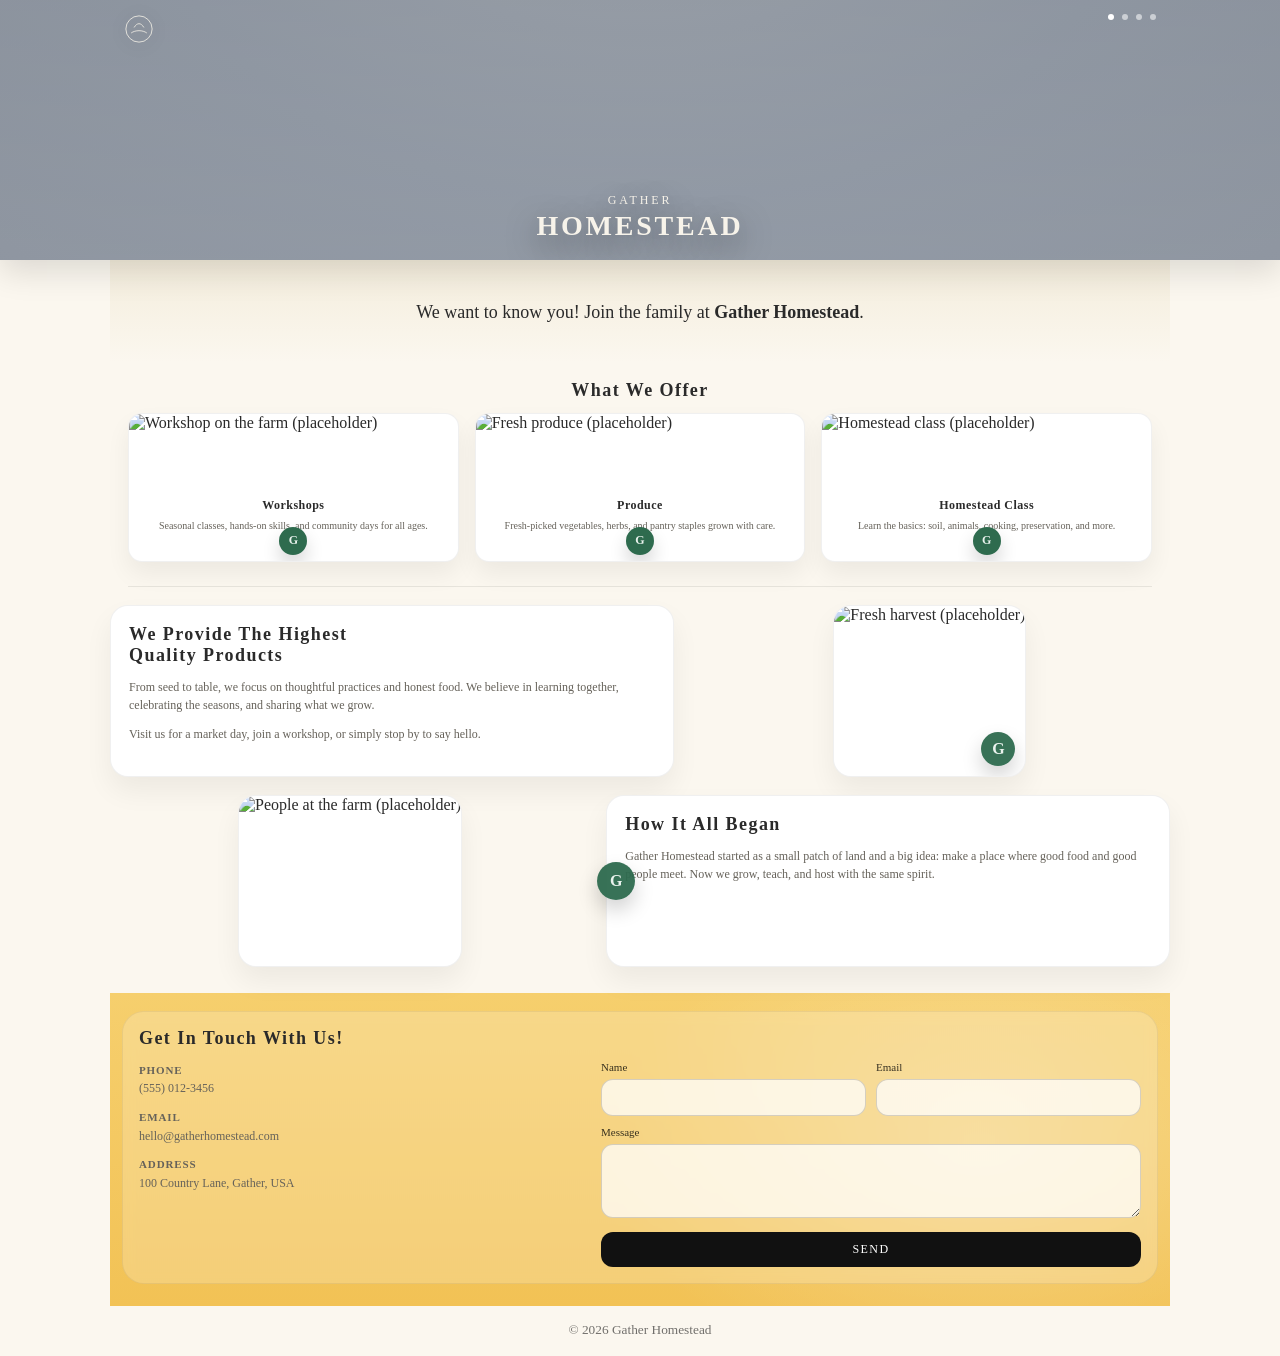
==== index.html @ 9ac457dd "Add files via upload" ====
<!doctype html>
<html lang="en">
  <head>
    <meta charset="UTF-8" />
    <meta name="viewport" content="width=device-width, initial-scale=1.0" />
    <title>Gather Homestead</title>
    <link rel="stylesheet" href="styles.css" />
  </head>
  <body>
    <a class="skip-link" href="#main">Skip to content</a>

    <header class="site">
      <section class="hero" aria-label="Gather Homestead">
        <div class="container">
          <div class="hero__top">
            <div class="brand" aria-label="Brand">
              <div class="brand__mark" aria-hidden="true">
                <svg viewBox="0 0 64 64" role="img" aria-hidden="true">
                  <circle cx="32" cy="32" r="28" fill="none" stroke="currentColor" stroke-width="2" opacity="0.85" />
                  <path
                    d="M16 40c8-6 24-6 32 0M22 28c6-10 14-10 20 0"
                    fill="none"
                    stroke="currentColor"
                    stroke-width="2"
                    stroke-linecap="round"
                    opacity="0.85"
                  />
                </svg>
              </div>
            </div>

            <nav class="dots" aria-label="Sections">
              <a class="dot dot--active" href="#top" aria-label="Go to top"></a>
              <a class="dot" href="#offer" aria-label="Go to What We Offer"></a>
              <a class="dot" href="#about" aria-label="Go to About"></a>
              <a class="dot" href="#contact" aria-label="Go to Contact"></a>
            </nav>
          </div>

          <div class="hero__title">
            <p class="hero__kicker">Gather</p>
            <h1 class="hero__headline">Homestead</h1>
          </div>
        </div>
      </section>

      <main id="main" class="content">
        <div class="container">
          <section class="card card--intro" id="top">
            <p>
              We want to know you! Join the family at
              <span class="em">Gather Homestead</span>.
            </p>
          </section>

          <section class="card" id="offer" aria-labelledby="offer-title">
            <h2 id="offer-title" class="section-title">What We Offer</h2>

            <div class="offers" role="list">
              <article class="offer" role="listitem">
                <img class="offer__img" src="assets/offer-workshops.svg" alt="Workshop on the farm (placeholder)" />
                <h3 class="offer__title">Workshops</h3>
                <p class="offer__text">
                  Seasonal classes, hands-on skills, and community days for all ages.
                </p>
                <div class="offer__seal" aria-hidden="true">G</div>
              </article>

              <article class="offer" role="listitem">
                <img class="offer__img" src="assets/offer-produce.svg" alt="Fresh produce (placeholder)" />
                <h3 class="offer__title">Produce</h3>
                <p class="offer__text">
                  Fresh-picked vegetables, herbs, and pantry staples grown with care.
                </p>
                <div class="offer__seal" aria-hidden="true">G</div>
              </article>

              <article class="offer" role="listitem">
                <img class="offer__img" src="assets/offer-classes.svg" alt="Homestead class (placeholder)" />
                <h3 class="offer__title">Homestead Class</h3>
                <p class="offer__text">
                  Learn the basics: soil, animals, cooking, preservation, and more.
                </p>
                <div class="offer__seal" aria-hidden="true">G</div>
              </article>
            </div>
          </section>

          <section class="divider" aria-label="Farm illustrations">
            <div class="divider__line" aria-hidden="true"></div>
            <div class="divider__animals" aria-hidden="true">
              <img src="assets/animals-strip.svg" alt="" />
            </div>
          </section>

          <section class="two-col" id="about" aria-label="About Gather Homestead">
            <div class="card card--text">
              <h2 class="section-title section-title--left">We Provide the Highest<br />Quality Products</h2>
              <p class="muted">
                From seed to table, we focus on thoughtful practices and honest food. We believe in
                learning together, celebrating the seasons, and sharing what we grow.
              </p>
              <p class="muted">
                Visit us for a market day, join a workshop, or simply stop by to say hello.
              </p>
            </div>

            <div class="card card--image">
              <img src="assets/feature-produce.svg" alt="Fresh harvest (placeholder)" />
              <div class="badge" aria-hidden="true">G</div>
            </div>
          </section>

          <section class="two-col two-col--flip" aria-label="Events and experiences">
            <div class="card card--image">
              <img src="assets/feature-people.svg" alt="People at the farm (placeholder)" />
            </div>

            <div class="card card--note">
              <h2 class="section-title section-title--left">How it all Began</h2>
              <p class="muted">
                Gather Homestead started as a small patch of land and a big idea: make a place where
                good food and good people meet. Now we grow, teach, and host with the same spirit.
              </p>
              <div class="badge badge--edge" aria-hidden="true">G</div>
            </div>
          </section>

          <section class="contact" id="contact" aria-label="Get in touch">
            <div class="contact__inner">
              <h2 class="section-title section-title--left">Get in touch with us!</h2>
              <div class="contact__grid">
                <div class="contact__info">
                  <p class="muted">
                    <strong class="label">Phone</strong><br />
                    (555) 012-3456
                  </p>
                  <p class="muted">
                    <strong class="label">Email</strong><br />
                    hello@gatherhomestead.com
                  </p>
                  <p class="muted">
                    <strong class="label">Address</strong><br />
                    100 Country Lane, Gather, USA
                  </p>
                </div>

                <form class="contact__form" action="#" method="post">
                  <label class="field">
                    <span class="field__label">Name</span>
                    <input class="field__input" name="name" autocomplete="name" />
                  </label>
                  <label class="field">
                    <span class="field__label">Email</span>
                    <input class="field__input" name="email" type="email" autocomplete="email" />
                  </label>
                  <label class="field field--full">
                    <span class="field__label">Message</span>
                    <textarea class="field__input field__input--area" name="message" rows="3"></textarea>
                  </label>
                  <button class="btn" type="submit">Send</button>
                </form>
              </div>
            </div>
          </section>

          <footer class="footer">
            <small>© <span id="year"></span> Gather Homestead</small>
          </footer>
        </div>
      </main>
    </header>

    <script>
      document.getElementById("year").textContent = String(new Date().getFullYear());
    </script>
  </body>
</html>
---- styles.css ----
:root{
  --paper:#fbf7ef;
  --paper-2:#f4eddc;
  --ink:#2a2a2a;
  --muted:#66625a;
  --green:#2e6b4e;
  --green-2:#204c38;
  --gold:#f3c45a;
  --shadow:0 12px 30px rgba(0,0,0,.12);
  --radius:18px;
}

*{box-sizing:border-box}
html,body{height:100%}
body{
  margin:0;
  font-family: ui-serif, Georgia, "Times New Roman", Times, serif;
  color:var(--ink);
  background: radial-gradient(1200px 800px at 50% -120px, #d9e2ee 0%, #cbd6e6 40%, #c6d0df 70%, #bfcadd 100%);
}

img{max-width:100%;display:block}
a{color:inherit}

.skip-link{
  position:absolute;left:-999px;top:8px;
  background:#000;color:#fff;padding:8px 10px;border-radius:10px;z-index:999;
}
.skip-link:focus{left:10px}

.container{
  max-width:1100px;
  margin:0 auto;
  padding:0 20px;
}

.hero{
  position:relative;
  min-height:260px;
  border-radius:0;
  overflow:hidden;
  background:
    linear-gradient(rgba(0,0,0,.30), rgba(0,0,0,.28)),
    url("assets/hero-farm.svg");
  background-size:cover;
  background-position:center;
  box-shadow:var(--shadow);
}
.hero .container{position:relative;min-height:260px}
.hero__top{
  display:flex;
  align-items:flex-start;
  justify-content:space-between;
  padding:14px 14px 0;
  color:#f5f1e8;
}
.brand{display:flex;align-items:center;gap:10px}
.brand__mark{
  width:30px;height:30px;
  filter: drop-shadow(0 2px 8px rgba(0,0,0,.25));
}
.dots{display:flex;gap:8px;align-items:center}
.dot{
  width:6px;height:6px;border-radius:999px;
  background:rgba(255,255,255,.55);
  display:inline-block;
}
.dot--active{background:#fff}
.dot:focus-visible{outline:2px solid #fff;outline-offset:3px}

.hero__title{
  position:absolute;
  left:0;right:0;
  bottom:18px;
  text-align:center;
  color:#f7f3ea;
  text-shadow:0 10px 30px rgba(0,0,0,.50);
}
.hero__kicker{
  margin:0;
  letter-spacing:.24em;
  text-transform:uppercase;
  font-size:12px;
}
.hero__headline{
  margin:2px 0 0;
  font-size:28px;
  letter-spacing:.10em;
  text-transform:uppercase;
}

.content{
  background:var(--paper);
  border-radius:0;
  box-shadow:none;
  overflow:hidden;
}

.card{
  background:var(--paper);
  padding:18px 18px 20px;
}
.card, .divider, .contact, .footer{margin:0 auto}
.card--intro{
  background:linear-gradient(180deg, var(--paper-2), var(--paper));
  text-align:center;
  font-size:18px;
  line-height:1.35;
  padding:22px 22px 20px;
}
.em{font-weight:700}

.section-title{
  margin:0 0 12px;
  text-align:center;
  font-size:18px;
  letter-spacing:.08em;
  text-transform:capitalize;
}
.section-title--left{text-align:left}

.offers{
  display:grid;
  grid-template-columns: repeat(3, minmax(0, 1fr));
  gap:16px;
  align-items:stretch;
}
.offer{
  background:#fff;
  border:1px solid rgba(0,0,0,.06);
  border-radius:14px;
  overflow:hidden;
  box-shadow:0 12px 24px rgba(0,0,0,.06);
  position:relative;
}
.offer__img{height:74px;object-fit:cover;width:100%}
.offer__title{
  font-size:12px;
  margin:10px 10px 6px;
  text-align:center;
  letter-spacing:.04em;
}
.offer__text{
  margin:0 10px 28px;
  font-size:10px;
  color:var(--muted);
  line-height:1.35;
  text-align:center;
}
.offer__seal{
  position:absolute;
  left:50%;
  bottom:6px;
  transform:translateX(-50%);
  width:28px;height:28px;border-radius:999px;
  background:var(--green);
  color:#eaf3ee;
  display:grid;place-items:center;
  font-weight:700;
  font-size:12px;
  box-shadow:0 10px 18px rgba(0,0,0,.16);
}

.divider{padding:4px 0 0;background:var(--paper)}
.divider__line{height:1px;background:rgba(0,0,0,.08);margin:0 18px}
.divider__animals{padding:10px 14px 8px}
.divider__animals img{opacity:.55}

.two-col{
  display:grid;
  grid-template-columns: 1.08fr .92fr;
  gap:16px;
  padding:0 0 18px;
  background:var(--paper);
}
.two-col--flip{grid-template-columns: .92fr 1.08fr}
.two-col .card{
  border-radius:var(--radius);
  box-shadow:0 14px 28px rgba(0,0,0,.06);
  border:1px solid rgba(0,0,0,.06);
  background:#fff;
}
.card--text{padding:18px}
.card--note{
  background:linear-gradient(180deg,#f3eddc,#f7f1e3);
  position:relative;
  padding:18px;
}
.muted{color:var(--muted);font-size:12px;line-height:1.55;margin:0 0 10px}
.muted:last-child{margin-bottom:0}

.card--image{position:relative;overflow:hidden;padding:0}
.card--image img{width:100%;height:100%;object-fit:cover;min-height:170px}

.badge{
  position:absolute;
  right:10px;
  bottom:10px;
  width:34px;height:34px;
  border-radius:999px;
  background:rgba(46,107,78,.95);
  color:#eaf3ee;
  display:grid;place-items:center;
  font-weight:700;
  box-shadow:0 10px 20px rgba(0,0,0,.18);
}
.badge--edge{
  left:-10px;
  right:auto;
  top:50%;
  bottom:auto;
  transform:translateY(-50%);
  width:38px;height:38px;
}

.contact{
  margin-top:8px;
  background:
    radial-gradient(380px 240px at 82% 50%, rgba(255,255,255,.25), rgba(255,255,255,0)),
    linear-gradient(180deg, #f6cf6d, #f2c255);
  padding:18px 12px 22px;
}
.contact__inner{
  background:rgba(255,255,255,.20);
  border:1px solid rgba(0,0,0,.06);
  border-radius:22px;
  padding:16px;
  backdrop-filter: blur(6px);
}
.contact__grid{
  display:grid;
  grid-template-columns: 1fr 1.2fr;
  gap:12px;
  align-items:start;
}
.label{font-size:11px;letter-spacing:.08em;text-transform:uppercase}
.contact__info p{margin:0 0 10px}

.contact__form{
  display:grid;
  grid-template-columns:1fr 1fr;
  gap:10px;
}
.field{display:flex;flex-direction:column;gap:6px}
.field--full{grid-column:1 / -1}
.field__label{font-size:11px;color:rgba(0,0,0,.78)}
.field__input{
  border:1px solid rgba(0,0,0,.16);
  border-radius:12px;
  padding:10px 10px;
  font:inherit;
  font-size:12px;
  background:rgba(255,255,255,.75);
}
.field__input--area{resize:vertical;min-height:74px}
.btn{
  grid-column:1 / -1;
  margin-top:4px;
  border:0;
  border-radius:12px;
  padding:10px 12px;
  background:#111;
  color:#fff;
  font:inherit;
  font-size:12px;
  letter-spacing:.12em;
  text-transform:uppercase;
  cursor:pointer;
}
.btn:focus-visible{outline:2px solid #111;outline-offset:3px}

.footer{
  padding:14px 18px 18px;
  text-align:center;
  color:rgba(0,0,0,.55);
  background:var(--paper);
}

@media (max-width: 420px){
  .container{padding:0 14px}
  .offers{gap:10px}
  .two-col, .two-col--flip{grid-template-columns:1fr}
  .contact__grid{grid-template-columns:1fr}
  .contact__form{grid-template-columns:1fr}
}

@media (max-width: 760px){
  .offers{grid-template-columns:1fr}
}
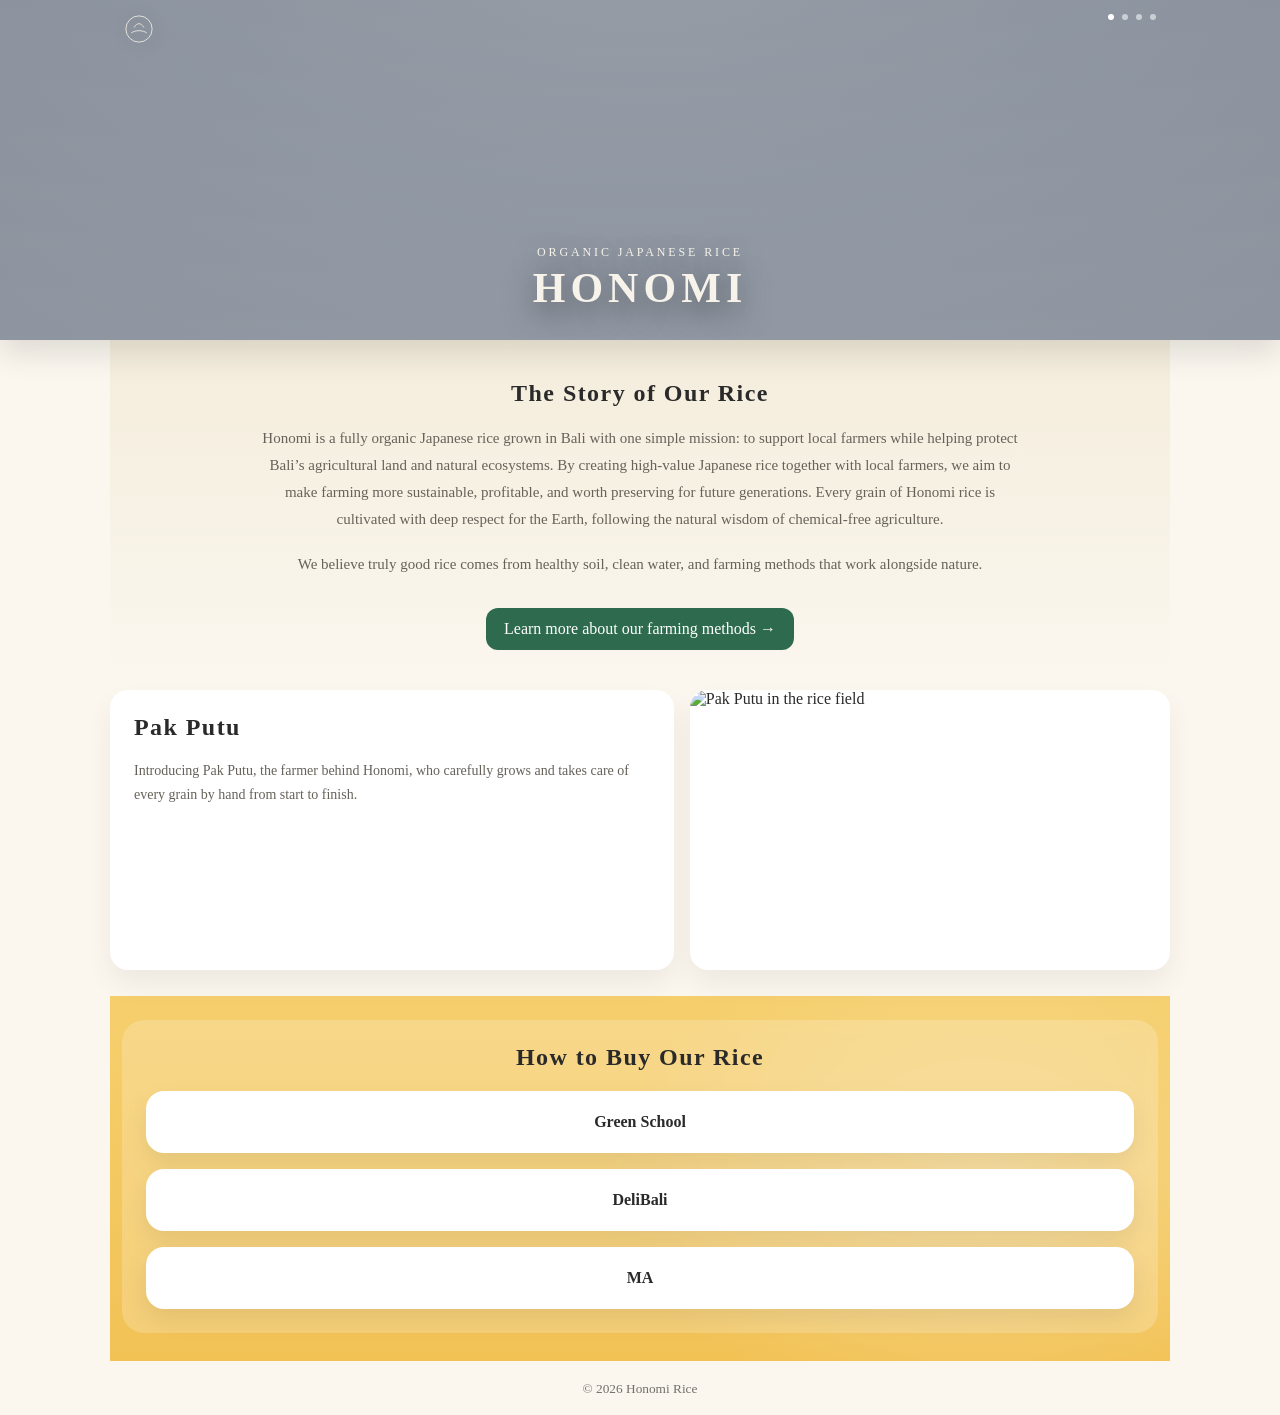
==== commit 30eb43d4: "Add files via upload" ====
--- a/index.html
+++ b/index.html
@@ -1,178 +1,239 @@
 <!doctype html>
 <html lang="en">
-  <head>
-    <meta charset="UTF-8" />
-    <meta name="viewport" content="width=device-width, initial-scale=1.0" />
-    <title>Gather Homestead</title>
-    <link rel="stylesheet" href="styles.css" />
-  </head>
-  <body>
-    <a class="skip-link" href="#main">Skip to content</a>
-
-    <header class="site">
-      <section class="hero" aria-label="Gather Homestead">
-        <div class="container">
-          <div class="hero__top">
-            <div class="brand" aria-label="Brand">
-              <div class="brand__mark" aria-hidden="true">
-                <svg viewBox="0 0 64 64" role="img" aria-hidden="true">
-                  <circle cx="32" cy="32" r="28" fill="none" stroke="currentColor" stroke-width="2" opacity="0.85" />
-                  <path
-                    d="M16 40c8-6 24-6 32 0M22 28c6-10 14-10 20 0"
-                    fill="none"
-                    stroke="currentColor"
-                    stroke-width="2"
-                    stroke-linecap="round"
-                    opacity="0.85"
-                  />
-                </svg>
-              </div>
+<head>
+  <meta charset="UTF-8" />
+  <meta name="viewport" content="width=device-width, initial-scale=1.0" />
+
+  <title>Honomi Rice</title>
+
+  <link rel="stylesheet" href="styles.css" />
+</head>
+
+<body>
+
+  <a class="skip-link" href="#main">
+    Skip to content
+  </a>
+
+  <header class="site">
+
+    <!-- HERO -->
+
+    <section class="hero" aria-label="Honomi Rice">
+
+      <!-- VIDEO BACKGROUND -->
+      <video
+        class="hero__video"
+        autoplay
+        muted
+        loop
+        playsinline
+      >
+        <source src="assets/DJI_0226.mp4" type="video/mp4">
+      </video>
+
+      <!-- DARK OVERLAY -->
+      <div class="hero__overlay"></div>
+
+      <div class="container">
+
+        <div class="hero__top">
+
+          <div class="brand" aria-label="Brand">
+
+            <div class="brand__mark" aria-hidden="true">
+
+              <svg viewBox="0 0 64 64" role="img" aria-hidden="true">
+
+                <circle
+                  cx="32"
+                  cy="32"
+                  r="28"
+                  fill="none"
+                  stroke="currentColor"
+                  stroke-width="2"
+                  opacity="0.85"
+                />
+
+                <path
+                  d="M16 40c8-6 24-6 32 0M22 28c6-10 14-10 20 0"
+                  fill="none"
+                  stroke="currentColor"
+                  stroke-width="2"
+                  stroke-linecap="round"
+                  opacity="0.85"
+                />
+
+              </svg>
+
             </div>
 
-            <nav class="dots" aria-label="Sections">
-              <a class="dot dot--active" href="#top" aria-label="Go to top"></a>
-              <a class="dot" href="#offer" aria-label="Go to What We Offer"></a>
-              <a class="dot" href="#about" aria-label="Go to About"></a>
-              <a class="dot" href="#contact" aria-label="Go to Contact"></a>
-            </nav>
-          </div>
-
-          <div class="hero__title">
-            <p class="hero__kicker">Gather</p>
-            <h1 class="hero__headline">Homestead</h1>
-          </div>
+          </div>
+
+          <nav class="dots" aria-label="Sections">
+
+            <a class="dot dot--active" href="#top"></a>
+            <a class="dot" href="#offer"></a>
+            <a class="dot" href="#about"></a>
+            <a class="dot" href="#contact"></a>
+
+          </nav>
+
         </div>
-      </section>
-
-      <main id="main" class="content">
-        <div class="container">
-          <section class="card card--intro" id="top">
-            <p>
-              We want to know you! Join the family at
-              <span class="em">Gather Homestead</span>.
+
+        <div class="hero__title">
+
+          <p class="hero__kicker">
+            Organic Japanese Rice
+          </p>
+
+          <h1 class="hero__headline">
+            HONOMI
+          </h1>
+
+        </div>
+
+      </div>
+
+    </section>
+
+    <!-- MAIN -->
+
+    <main id="main" class="content">
+
+      <div class="container">
+
+        <!-- STORY -->
+
+        <section class="card card--intro" id="top">
+
+          <h2 class="section-title">
+            The Story of Our Rice
+          </h2>
+
+          <p class="intro-text">
+            Honomi is a fully organic Japanese rice grown in Bali
+            with one simple mission:
+            to support local farmers while helping protect Bali’s
+            agricultural land and natural ecosystems. By creating high-value Japanese rice together with local farmers,
+            we aim to make farming more sustainable,
+            profitable, and worth preserving for future generations. Every grain of Honomi rice is cultivated with deep respect
+            for the Earth, following the natural wisdom of
+            chemical-free agriculture.
+
+          </p>
+
+          <p class="intro-text">
+            We believe truly good rice comes from healthy soil,
+            clean water, and farming methods that work alongside nature.
+          </p>
+
+          <a class="learn-btn" href="farming-methods.html">
+            Learn more about our farming methods →
+          </a>
+
+        </section>
+
+        <!-- ABOUT -->
+
+        <section
+          class="two-col"
+          id="about"
+          aria-label="About Honomi Rice"
+        >
+
+          <div class="card card--text">
+
+            <h2 class="section-title section-title--left">
+              Pak Putu
+            </h2>
+
+            <p class="muted">
+              Introducing Pak Putu,
+              the farmer behind Honomi,
+              who carefully grows and takes care of every grain
+              by hand from start to finish.
             </p>
-          </section>
-
-          <section class="card" id="offer" aria-labelledby="offer-title">
-            <h2 id="offer-title" class="section-title">What We Offer</h2>
-
-            <div class="offers" role="list">
-              <article class="offer" role="listitem">
-                <img class="offer__img" src="assets/offer-workshops.svg" alt="Workshop on the farm (placeholder)" />
-                <h3 class="offer__title">Workshops</h3>
-                <p class="offer__text">
-                  Seasonal classes, hands-on skills, and community days for all ages.
-                </p>
-                <div class="offer__seal" aria-hidden="true">G</div>
-              </article>
-
-              <article class="offer" role="listitem">
-                <img class="offer__img" src="assets/offer-produce.svg" alt="Fresh produce (placeholder)" />
-                <h3 class="offer__title">Produce</h3>
-                <p class="offer__text">
-                  Fresh-picked vegetables, herbs, and pantry staples grown with care.
-                </p>
-                <div class="offer__seal" aria-hidden="true">G</div>
-              </article>
-
-              <article class="offer" role="listitem">
-                <img class="offer__img" src="assets/offer-classes.svg" alt="Homestead class (placeholder)" />
-                <h3 class="offer__title">Homestead Class</h3>
-                <p class="offer__text">
-                  Learn the basics: soil, animals, cooking, preservation, and more.
-                </p>
-                <div class="offer__seal" aria-hidden="true">G</div>
-              </article>
+
+          </div>
+
+          <div class="card card--image">
+
+            <img
+              src="assets/IMG_0381.jpg"
+              alt="Pak Putu in the rice field"
+            />
+
+          </div>
+
+        </section>
+
+        <!-- BUY -->
+
+        <section
+          class="contact"
+          id="contact"
+          aria-label="How to buy Honomi rice"
+        >
+
+          <div class="contact__inner">
+
+            <h2 class="section-title">
+              How to Buy Our Rice
+            </h2>
+
+            <div class="buy-links">
+
+              <a
+                class="buy-link"
+                href="https://www.greenschool.org/"
+                target="_blank"
+              >
+                Green School
+              </a>
+
+              <a
+                class="buy-link"
+                href="https://delibali.com/"
+                target="_blank"
+              >
+                DeliBali
+              </a>
+
+              <a
+                class="buy-link"
+                href="https://ma-organic.com/"
+                target="_blank"
+              >
+                MA
+              </a>
+
             </div>
-          </section>
-
-          <section class="divider" aria-label="Farm illustrations">
-            <div class="divider__line" aria-hidden="true"></div>
-            <div class="divider__animals" aria-hidden="true">
-              <img src="assets/animals-strip.svg" alt="" />
-            </div>
-          </section>
-
-          <section class="two-col" id="about" aria-label="About Gather Homestead">
-            <div class="card card--text">
-              <h2 class="section-title section-title--left">We Provide the Highest<br />Quality Products</h2>
-              <p class="muted">
-                From seed to table, we focus on thoughtful practices and honest food. We believe in
-                learning together, celebrating the seasons, and sharing what we grow.
-              </p>
-              <p class="muted">
-                Visit us for a market day, join a workshop, or simply stop by to say hello.
-              </p>
-            </div>
-
-            <div class="card card--image">
-              <img src="assets/feature-produce.svg" alt="Fresh harvest (placeholder)" />
-              <div class="badge" aria-hidden="true">G</div>
-            </div>
-          </section>
-
-          <section class="two-col two-col--flip" aria-label="Events and experiences">
-            <div class="card card--image">
-              <img src="assets/feature-people.svg" alt="People at the farm (placeholder)" />
-            </div>
-
-            <div class="card card--note">
-              <h2 class="section-title section-title--left">How it all Began</h2>
-              <p class="muted">
-                Gather Homestead started as a small patch of land and a big idea: make a place where
-                good food and good people meet. Now we grow, teach, and host with the same spirit.
-              </p>
-              <div class="badge badge--edge" aria-hidden="true">G</div>
-            </div>
-          </section>
-
-          <section class="contact" id="contact" aria-label="Get in touch">
-            <div class="contact__inner">
-              <h2 class="section-title section-title--left">Get in touch with us!</h2>
-              <div class="contact__grid">
-                <div class="contact__info">
-                  <p class="muted">
-                    <strong class="label">Phone</strong><br />
-                    (555) 012-3456
-                  </p>
-                  <p class="muted">
-                    <strong class="label">Email</strong><br />
-                    hello@gatherhomestead.com
-                  </p>
-                  <p class="muted">
-                    <strong class="label">Address</strong><br />
-                    100 Country Lane, Gather, USA
-                  </p>
-                </div>
-
-                <form class="contact__form" action="#" method="post">
-                  <label class="field">
-                    <span class="field__label">Name</span>
-                    <input class="field__input" name="name" autocomplete="name" />
-                  </label>
-                  <label class="field">
-                    <span class="field__label">Email</span>
-                    <input class="field__input" name="email" type="email" autocomplete="email" />
-                  </label>
-                  <label class="field field--full">
-                    <span class="field__label">Message</span>
-                    <textarea class="field__input field__input--area" name="message" rows="3"></textarea>
-                  </label>
-                  <button class="btn" type="submit">Send</button>
-                </form>
-              </div>
-            </div>
-          </section>
-
-          <footer class="footer">
-            <small>© <span id="year"></span> Gather Homestead</small>
-          </footer>
-        </div>
-      </main>
-    </header>
-
-    <script>
-      document.getElementById("year").textContent = String(new Date().getFullYear());
-    </script>
-  </body>
-</html>
+
+          </div>
+
+        </section>
+
+        <!-- FOOTER -->
+
+        <footer class="footer">
+
+          <small>
+            © <span id="year"></span> Honomi Rice
+          </small>
+
+        </footer>
+
+      </div>
+
+    </main>
+
+  </header>
+
+  <script>
+    document.getElementById("year").textContent =
+      String(new Date().getFullYear());
+  </script>
+
+</body>
+</html>
--- a/styles.css
+++ b/styles.css
@@ -5,28 +5,68 @@
   --muted:#66625a;
   --green:#2e6b4e;
   --green-2:#204c38;
-  --gold:#f3c45a;
   --shadow:0 12px 30px rgba(0,0,0,.12);
   --radius:18px;
 }
 
-*{box-sizing:border-box}
-html,body{height:100%}
+*{
+  box-sizing:border-box;
+}
+
+html,
+body{
+  height:100%;
+}
+
 body{
   margin:0;
-  font-family: ui-serif, Georgia, "Times New Roman", Times, serif;
+
+  font-family:
+    ui-serif,
+    Georgia,
+    "Times New Roman",
+    serif;
+
   color:var(--ink);
-  background: radial-gradient(1200px 800px at 50% -120px, #d9e2ee 0%, #cbd6e6 40%, #c6d0df 70%, #bfcadd 100%);
-}
-
-img{max-width:100%;display:block}
-a{color:inherit}
+
+  background:
+    radial-gradient(
+      1200px 800px at 50% -120px,
+      #d9e2ee 0%,
+      #cbd6e6 40%,
+      #c6d0df 70%,
+      #bfcadd 100%
+    );
+}
+
+img,
+video{
+  max-width:100%;
+  display:block;
+}
+
+a{
+  color:inherit;
+}
 
 .skip-link{
-  position:absolute;left:-999px;top:8px;
-  background:#000;color:#fff;padding:8px 10px;border-radius:10px;z-index:999;
-}
-.skip-link:focus{left:10px}
+  position:absolute;
+  left:-999px;
+  top:8px;
+
+  background:#000;
+  color:#fff;
+
+  padding:8px 10px;
+
+  border-radius:10px;
+
+  z-index:999;
+}
+
+.skip-link:focus{
+  left:10px;
+}
 
 .container{
   max-width:1100px;
@@ -34,65 +74,137 @@
   padding:0 20px;
 }
 
+/* HERO */
+
 .hero{
   position:relative;
-  min-height:260px;
-  border-radius:0;
+
+  min-height:340px;
+
   overflow:hidden;
+
+  box-shadow:var(--shadow);
+}
+
+.hero__video{
+  position:absolute;
+
+  inset:0;
+
+  width:100%;
+  height:100%;
+
+  object-fit:cover;
+
+  z-index:0;
+}
+
+.hero__overlay{
+  position:absolute;
+
+  inset:0;
+
   background:
-    linear-gradient(rgba(0,0,0,.30), rgba(0,0,0,.28)),
-    url("assets/hero-farm.svg");
-  background-size:cover;
-  background-position:center;
-  box-shadow:var(--shadow);
-}
-.hero .container{position:relative;min-height:260px}
+    linear-gradient(
+      rgba(0,0,0,.30),
+      rgba(0,0,0,.28)
+    );
+
+  z-index:1;
+}
+
+.hero .container{
+  position:relative;
+
+  min-height:340px;
+
+  z-index:2;
+}
+
 .hero__top{
   display:flex;
   align-items:flex-start;
   justify-content:space-between;
+
   padding:14px 14px 0;
+
   color:#f5f1e8;
 }
-.brand{display:flex;align-items:center;gap:10px}
+
+.brand{
+  display:flex;
+  align-items:center;
+  gap:10px;
+}
+
 .brand__mark{
-  width:30px;height:30px;
-  filter: drop-shadow(0 2px 8px rgba(0,0,0,.25));
-}
-.dots{display:flex;gap:8px;align-items:center}
+  width:30px;
+  height:30px;
+
+  filter:
+    drop-shadow(
+      0 2px 8px rgba(0,0,0,.25)
+    );
+}
+
+.dots{
+  display:flex;
+  gap:8px;
+  align-items:center;
+}
+
 .dot{
-  width:6px;height:6px;border-radius:999px;
+  width:6px;
+  height:6px;
+
+  border-radius:999px;
+
   background:rgba(255,255,255,.55);
+
   display:inline-block;
 }
-.dot--active{background:#fff}
-.dot:focus-visible{outline:2px solid #fff;outline-offset:3px}
+
+.dot--active{
+  background:#fff;
+}
 
 .hero__title{
   position:absolute;
-  left:0;right:0;
-  bottom:18px;
-  text-align:center;
+
+  left:0;
+  right:0;
+  bottom:28px;
+
+  text-align:center;
+
   color:#f7f3ea;
-  text-shadow:0 10px 30px rgba(0,0,0,.50);
-}
+
+  text-shadow:
+    0 10px 30px rgba(0,0,0,.50);
+}
+
 .hero__kicker{
   margin:0;
+
   letter-spacing:.24em;
   text-transform:uppercase;
+
   font-size:12px;
 }
+
 .hero__headline{
-  margin:2px 0 0;
-  font-size:28px;
-  letter-spacing:.10em;
+  margin:4px 0 0;
+
+  font-size:42px;
+
+  letter-spacing:.12em;
   text-transform:uppercase;
 }
+
+/* MAIN */
 
 .content{
   background:var(--paper);
-  border-radius:0;
-  box-shadow:none;
   overflow:hidden;
 }
 
@@ -100,190 +212,274 @@
   background:var(--paper);
   padding:18px 18px 20px;
 }
-.card, .divider, .contact, .footer{margin:0 auto}
+
+/* INTRO */
+
 .card--intro{
-  background:linear-gradient(180deg, var(--paper-2), var(--paper));
-  text-align:center;
-  font-size:18px;
-  line-height:1.35;
-  padding:22px 22px 20px;
-}
-.em{font-weight:700}
+  background:
+    linear-gradient(
+      180deg,
+      var(--paper-2),
+      var(--paper)
+    );
+
+  text-align:center;
+
+  padding:40px 22px;
+}
 
 .section-title{
-  margin:0 0 12px;
-  text-align:center;
-  font-size:18px;
-  letter-spacing:.08em;
-  text-transform:capitalize;
-}
-.section-title--left{text-align:left}
+  margin:0 0 18px;
+
+  text-align:center;
+
+  font-size:24px;
+
+  letter-spacing:.06em;
+}
+
+.section-title--left{
+  text-align:left;
+}
+
+.intro-text{
+  max-width:760px;
+
+  margin:0 auto 18px;
+
+  font-size:15px;
+
+  line-height:1.8;
+
+  color:var(--muted);
+}
+
+.learn-btn{
+  display:inline-block;
+
+  margin-top:12px;
+
+  padding:12px 18px;
+
+  background:var(--green);
+  color:#fff;
+
+  text-decoration:none;
+
+  border-radius:12px;
+
+  transition:.2s;
+}
+
+.learn-btn:hover{
+  background:var(--green-2);
+  transform:translateY(-2px);
+}
+
+/* OFFERS */
 
 .offers{
   display:grid;
-  grid-template-columns: repeat(3, minmax(0, 1fr));
+
+  grid-template-columns:
+    repeat(3, minmax(0,1fr));
+
   gap:16px;
-  align-items:stretch;
-}
+}
+
 .offer{
   background:#fff;
-  border:1px solid rgba(0,0,0,.06);
+
   border-radius:14px;
+
   overflow:hidden;
-  box-shadow:0 12px 24px rgba(0,0,0,.06);
-  position:relative;
-}
-.offer__img{height:74px;object-fit:cover;width:100%}
+
+  box-shadow:
+    0 12px 24px rgba(0,0,0,.06);
+
+  transition:.2s;
+}
+
+.offer:hover{
+  transform:translateY(-4px);
+}
+
+.offer__img{
+  height:220px;
+  width:100%;
+
+  object-fit:cover;
+}
+
 .offer__title{
-  font-size:12px;
-  margin:10px 10px 6px;
-  text-align:center;
-  letter-spacing:.04em;
-}
-.offer__text{
-  margin:0 10px 28px;
-  font-size:10px;
-  color:var(--muted);
-  line-height:1.35;
-  text-align:center;
-}
-.offer__seal{
-  position:absolute;
-  left:50%;
-  bottom:6px;
-  transform:translateX(-50%);
-  width:28px;height:28px;border-radius:999px;
-  background:var(--green);
-  color:#eaf3ee;
-  display:grid;place-items:center;
-  font-weight:700;
-  font-size:12px;
-  box-shadow:0 10px 18px rgba(0,0,0,.16);
-}
-
-.divider{padding:4px 0 0;background:var(--paper)}
-.divider__line{height:1px;background:rgba(0,0,0,.08);margin:0 18px}
-.divider__animals{padding:10px 14px 8px}
-.divider__animals img{opacity:.55}
+  text-align:center;
+
+  font-size:16px;
+
+  margin:18px;
+}
+
+/* TWO COLUMN */
 
 .two-col{
   display:grid;
-  grid-template-columns: 1.08fr .92fr;
+
+  grid-template-columns:
+    1.08fr .92fr;
+
   gap:16px;
+
   padding:0 0 18px;
-  background:var(--paper);
-}
-.two-col--flip{grid-template-columns: .92fr 1.08fr}
+}
+
 .two-col .card{
   border-radius:var(--radius);
-  box-shadow:0 14px 28px rgba(0,0,0,.06);
-  border:1px solid rgba(0,0,0,.06);
+
   background:#fff;
-}
-.card--text{padding:18px}
-.card--note{
-  background:linear-gradient(180deg,#f3eddc,#f7f1e3);
-  position:relative;
-  padding:18px;
-}
-.muted{color:var(--muted);font-size:12px;line-height:1.55;margin:0 0 10px}
-.muted:last-child{margin-bottom:0}
-
-.card--image{position:relative;overflow:hidden;padding:0}
-.card--image img{width:100%;height:100%;object-fit:cover;min-height:170px}
-
-.badge{
-  position:absolute;
-  right:10px;
-  bottom:10px;
-  width:34px;height:34px;
-  border-radius:999px;
-  background:rgba(46,107,78,.95);
-  color:#eaf3ee;
-  display:grid;place-items:center;
-  font-weight:700;
-  box-shadow:0 10px 20px rgba(0,0,0,.18);
-}
-.badge--edge{
-  left:-10px;
-  right:auto;
-  top:50%;
-  bottom:auto;
-  transform:translateY(-50%);
-  width:38px;height:38px;
-}
+
+  box-shadow:
+    0 14px 28px rgba(0,0,0,.06);
+}
+
+.card--text{
+  padding:24px;
+}
+
+.muted{
+  color:var(--muted);
+
+  font-size:14px;
+
+  line-height:1.7;
+}
+
+.card--image{
+  overflow:hidden;
+  padding:0;
+}
+
+.card--image img{
+  width:100%;
+  height:100%;
+
+  object-fit:cover;
+
+  min-height:280px;
+}
+
+/* CONTACT */
 
 .contact{
   margin-top:8px;
+
   background:
-    radial-gradient(380px 240px at 82% 50%, rgba(255,255,255,.25), rgba(255,255,255,0)),
-    linear-gradient(180deg, #f6cf6d, #f2c255);
-  padding:18px 12px 22px;
-}
+    radial-gradient(
+      380px 240px at 82% 50%,
+      rgba(255,255,255,.25),
+      rgba(255,255,255,0)
+    ),
+
+    linear-gradient(
+      180deg,
+      #f6cf6d,
+      #f2c255
+    );
+
+  padding:24px 12px 28px;
+}
+
 .contact__inner{
   background:rgba(255,255,255,.20);
-  border:1px solid rgba(0,0,0,.06);
+
   border-radius:22px;
-  padding:16px;
-  backdrop-filter: blur(6px);
-}
-.contact__grid{
-  display:grid;
-  grid-template-columns: 1fr 1.2fr;
-  gap:12px;
-  align-items:start;
-}
-.label{font-size:11px;letter-spacing:.08em;text-transform:uppercase}
-.contact__info p{margin:0 0 10px}
-
-.contact__form{
-  display:grid;
-  grid-template-columns:1fr 1fr;
-  gap:10px;
-}
-.field{display:flex;flex-direction:column;gap:6px}
-.field--full{grid-column:1 / -1}
-.field__label{font-size:11px;color:rgba(0,0,0,.78)}
-.field__input{
-  border:1px solid rgba(0,0,0,.16);
-  border-radius:12px;
-  padding:10px 10px;
-  font:inherit;
-  font-size:12px;
-  background:rgba(255,255,255,.75);
-}
-.field__input--area{resize:vertical;min-height:74px}
-.btn{
-  grid-column:1 / -1;
-  margin-top:4px;
-  border:0;
-  border-radius:12px;
-  padding:10px 12px;
-  background:#111;
-  color:#fff;
-  font:inherit;
-  font-size:12px;
-  letter-spacing:.12em;
-  text-transform:uppercase;
-  cursor:pointer;
-}
-.btn:focus-visible{outline:2px solid #111;outline-offset:3px}
+
+  padding:24px;
+
+  backdrop-filter:blur(6px);
+}
+
+/* BUY LINKS */
+
+.buy-links{
+  display:flex;
+  flex-direction:column;
+
+  gap:16px;
+
+  margin-top:20px;
+}
+
+.buy-link{
+  background:#fff;
+
+  border-radius:18px;
+
+  padding:22px;
+
+  text-align:center;
+
+  text-decoration:none;
+
+  font-weight:700;
+
+  box-shadow:
+    0 10px 25px rgba(0,0,0,.08);
+
+  transition:.2s;
+}
+
+.buy-link:hover{
+  transform:translateY(-4px);
+}
+
+/* FOOTER */
 
 .footer{
-  padding:14px 18px 18px;
-  text-align:center;
+  padding:18px;
+
+  text-align:center;
+
   color:rgba(0,0,0,.55);
-  background:var(--paper);
-}
-
-@media (max-width: 420px){
-  .container{padding:0 14px}
-  .offers{gap:10px}
-  .two-col, .two-col--flip{grid-template-columns:1fr}
-  .contact__grid{grid-template-columns:1fr}
-  .contact__form{grid-template-columns:1fr}
-}
-
-@media (max-width: 760px){
-  .offers{grid-template-columns:1fr}
-}
+}
+
+/* MOBILE */
+
+@media (max-width:760px){
+
+  .offers{
+    grid-template-columns:1fr;
+  }
+
+  .two-col{
+    grid-template-columns:1fr;
+  }
+
+  .hero{
+    min-height:260px;
+  }
+
+  .hero .container{
+    min-height:260px;
+  }
+
+  .hero__headline{
+    font-size:30px;
+  }
+
+}
+
+@media (max-width:420px){
+
+  .container{
+    padding:0 14px;
+  }
+
+  .hero__headline{
+    font-size:26px;
+  }
+
+  .section-title{
+    font-size:20px;
+  }
+
+}
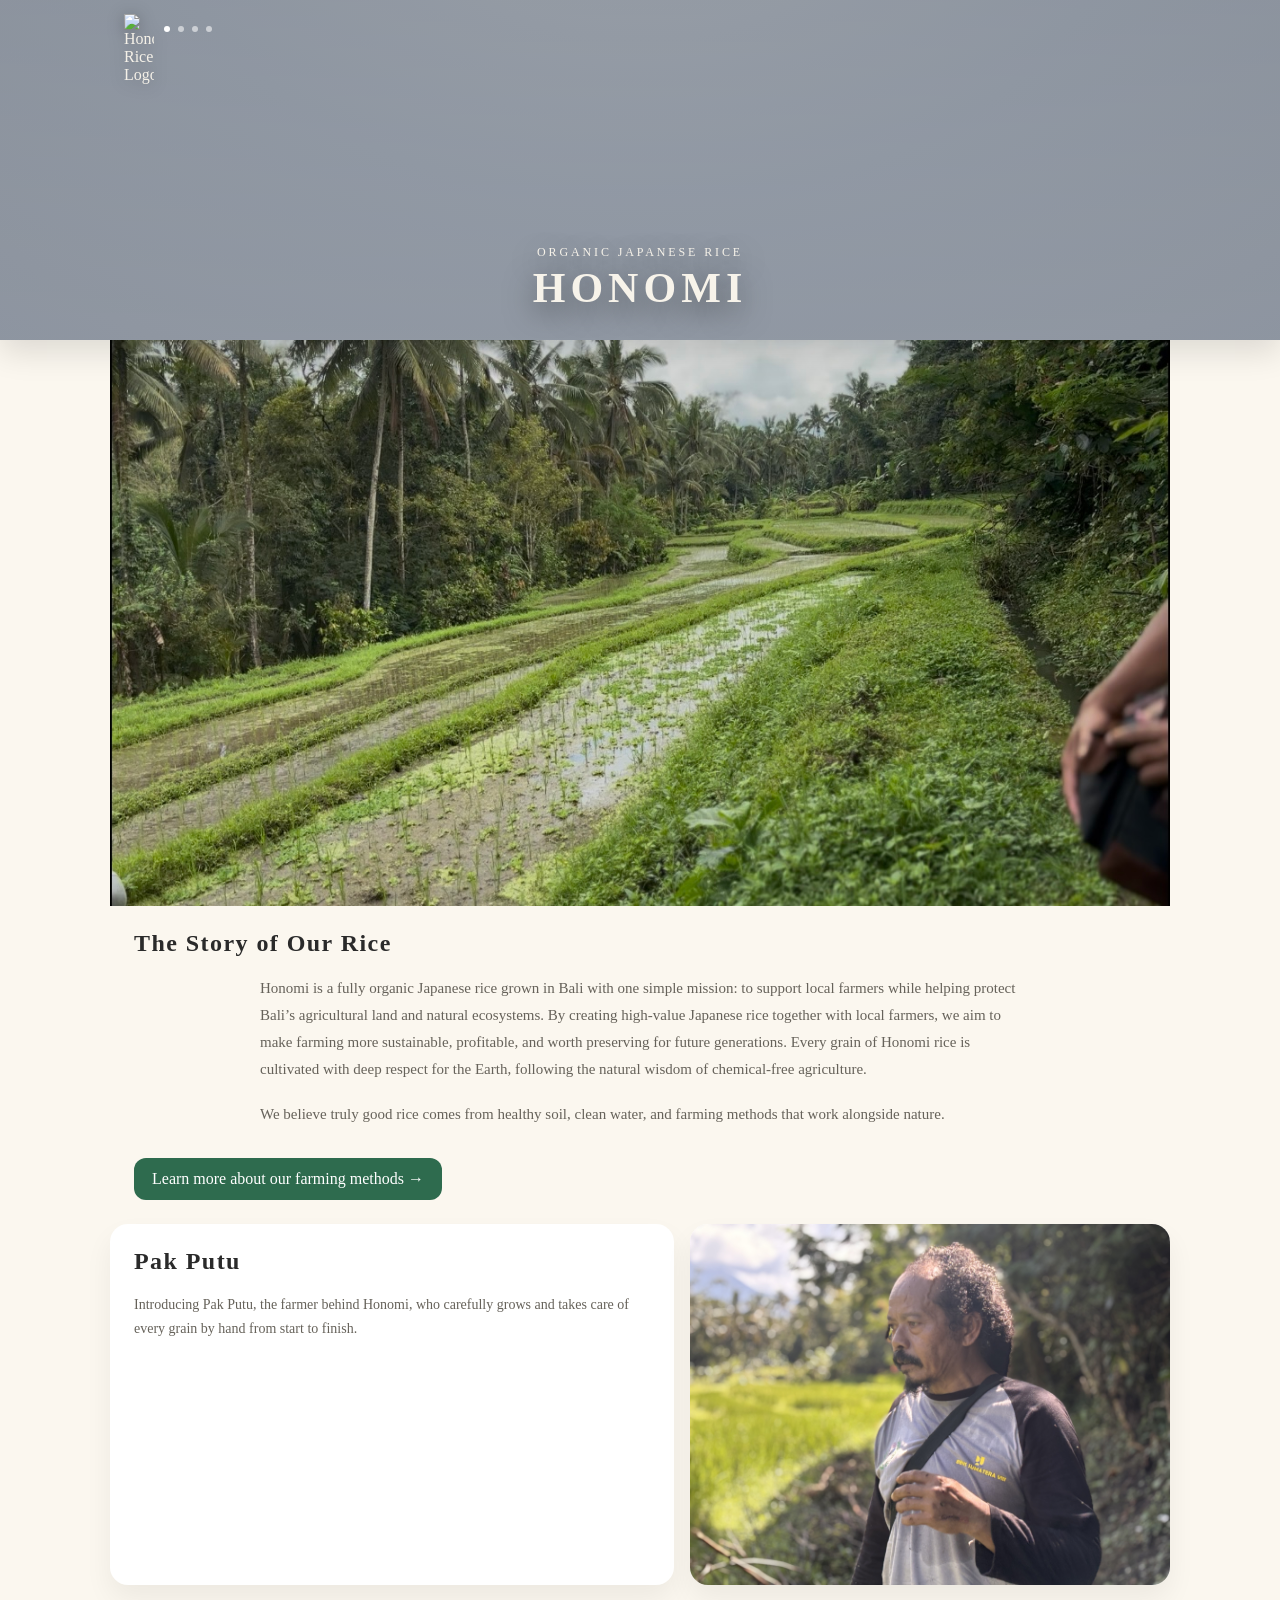
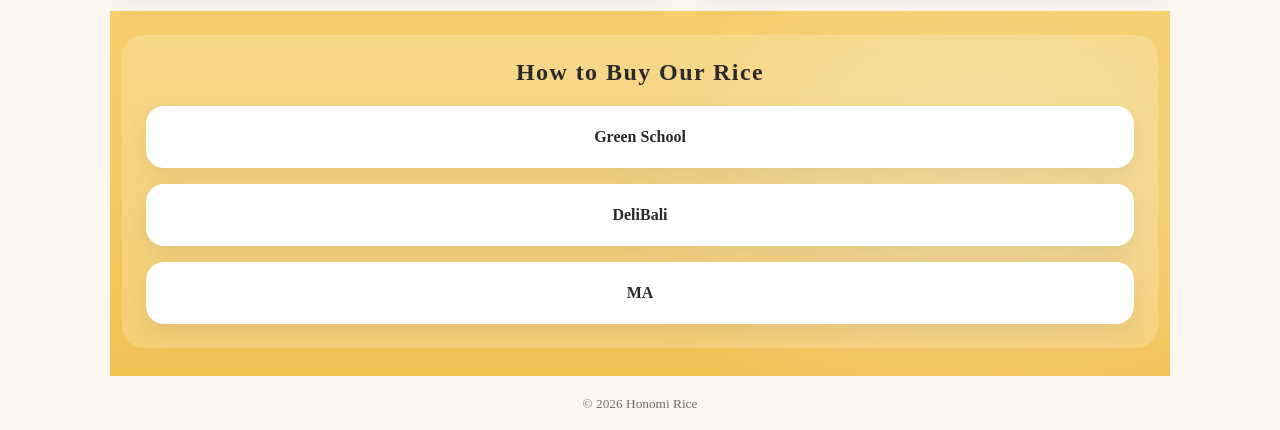
==== commit ea036476: "Update index.html" ====
--- a/index.html
+++ b/index.html
@@ -42,32 +42,7 @@
           <div class="brand" aria-label="Brand">
 
             <div class="brand__mark" aria-hidden="true">
-
-              <svg viewBox="0 0 64 64" role="img" aria-hidden="true">
-
-                <circle
-                  cx="32"
-                  cy="32"
-                  r="28"
-                  fill="none"
-                  stroke="currentColor"
-                  stroke-width="2"
-                  opacity="0.85"
-                />
-
-                <path
-                  d="M16 40c8-6 24-6 32 0M22 28c6-10 14-10 20 0"
-                  fill="none"
-                  stroke="currentColor"
-                  stroke-width="2"
-                  stroke-linecap="round"
-                  opacity="0.85"
-                />
-
-              </svg>
-
-            </div>
-
+            <img src="assets/Honomi package design.png" alt="Honomi Rice Logo">
           </div>
 
           <nav class="dots" aria-label="Sections">
@@ -105,32 +80,46 @@
 
         <!-- STORY -->
 
-        <section class="card card--intro" id="top">
-
-          <h2 class="section-title">
-            The Story of Our Rice
-          </h2>
-
-          <p class="intro-text">
-            Honomi is a fully organic Japanese rice grown in Bali
-            with one simple mission:
-            to support local farmers while helping protect Bali’s
-            agricultural land and natural ecosystems. By creating high-value Japanese rice together with local farmers,
-            we aim to make farming more sustainable,
-            profitable, and worth preserving for future generations. Every grain of Honomi rice is cultivated with deep respect
-            for the Earth, following the natural wisdom of
-            chemical-free agriculture.
-
-          </p>
-
-          <p class="intro-text">
-            We believe truly good rice comes from healthy soil,
-            clean water, and farming methods that work alongside nature.
-          </p>
-
-          <a class="learn-btn" href="farming-methods.html">
-            Learn more about our farming methods →
-          </a>
+        <section class="story" id="top">
+
+          <!-- IMAGE LEFT -->
+          <div class="story__image">
+        
+            <img
+              src="assets/IMG_7173.jpg"
+              alt="Honomi rice fields in Bali"
+            />
+
+          </div>
+
+          <!-- TEXT RIGHT -->
+          <div class="card card--text">
+
+    <h2 class="section-title section-title--left">
+      The Story of Our Rice
+    </h2>
+
+            <p class="intro-text">
+              Honomi is a fully organic Japanese rice grown in Bali
+              with one simple mission:
+              to support local farmers while helping protect Bali’s
+              agricultural land and natural ecosystems. By creating high-value Japanese rice together with local farmers,
+              we aim to make farming more sustainable,
+              profitable, and worth preserving for future generations. Every grain of Honomi rice is cultivated with deep respect
+              for the Earth, following the natural wisdom of
+              chemical-free agriculture.
+            </p>
+
+            <p class="intro-text">
+              We believe truly good rice comes from healthy soil,
+              clean water, and farming methods that work alongside nature.
+            </p>
+
+            <a class="learn-btn" href="farming-methods.html">
+              Learn more about our farming methods →
+            </a>
+
+          </div>
 
         </section>
 
@@ -142,7 +131,7 @@
           aria-label="About Honomi Rice"
         >
 
-          <div class="card card--text">
+          <div class="card card--text card--flat">
 
             <h2 class="section-title section-title--left">
               Pak Putu
@@ -236,4 +225,4 @@
   </script>
 
 </body>
-</html>+</html>
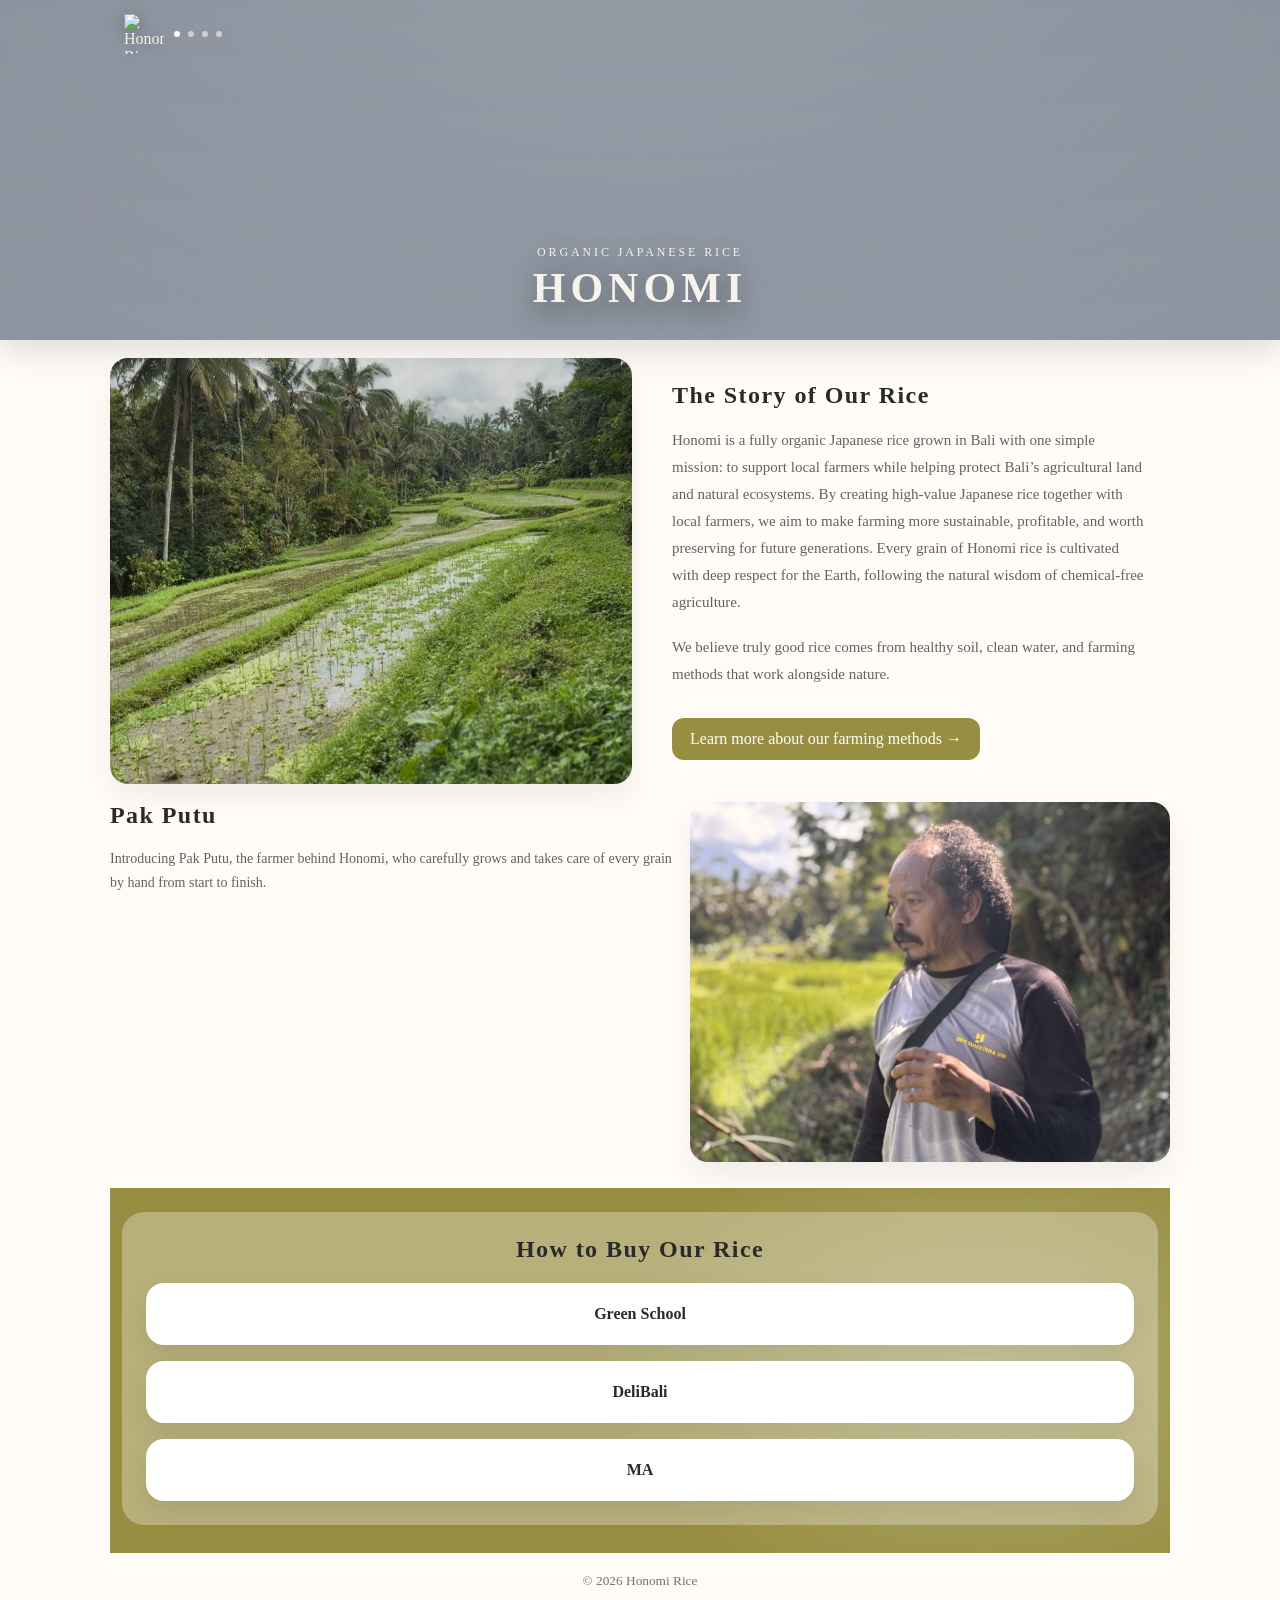
==== commit 5179a97d: "Update index.html" ====
--- a/index.html
+++ b/index.html
@@ -5,7 +5,7 @@
   <meta name="viewport" content="width=device-width, initial-scale=1.0" />
 
   <title>Honomi Rice</title>
-
+  <link rel="icon" type="image/png" href="assets/Honomi package design.png">
   <link rel="stylesheet" href="styles.css" />
 </head>
 
--- a/styles.css
+++ b/styles.css
@@ -1,9 +1,9 @@
 :root{
-  --paper:#fbf7ef;
+  --paper:#fffbf7;
   --paper-2:#f4eddc;
   --ink:#2a2a2a;
   --muted:#66625a;
-  --green:#2e6b4e;
+  --green:#988e42;
   --green-2:#204c38;
   --shadow:0 12px 30px rgba(0,0,0,.12);
   --radius:18px;
@@ -138,13 +138,20 @@
 }
 
 .brand__mark{
-  width:30px;
-  height:30px;
-
-  filter:
-    drop-shadow(
-      0 2px 8px rgba(0,0,0,.25)
-    );
+  width:40px;
+  height:40px;
+
+  display:flex;
+  align-items:center;
+  justify-content:center;
+}
+
+.brand__mark img{
+  width:100%;
+  height:100%;
+  object-fit:contain;
+
+  filter: drop-shadow(0 2px 8px rgba(0,0,0,.25));
 }
 
 .dots{
@@ -298,6 +305,8 @@
     0 12px 24px rgba(0,0,0,.06);
 
   transition:.2s;
+
+  text-align:center;
 }
 
 .offer:hover{
@@ -305,10 +314,19 @@
 }
 
 .offer__img{
+  width:220px;
   height:220px;
-  width:100%;
 
   object-fit:cover;
+
+  border-radius:50%;
+
+  display:block;
+
+  margin:24px auto 10px;
+
+  box-shadow:
+    0 10px 24px rgba(0,0,0,.12);
 }
 
 .offer__title{
@@ -341,7 +359,20 @@
     0 14px 28px rgba(0,0,0,.06);
 }
 
+.two-col .card.card--flat{
+  background: transparent !important;
+  box-shadow: none !important;
+  border-radius: 0 !important;
+  padding: 0 !important;
+}
+
 .card--text{
+  padding:24px;
+}
+
+.card--flat{
+  background:transparent;
+  box-shadow:none;
   padding:24px;
 }
 
@@ -365,6 +396,30 @@
   object-fit:cover;
 
   min-height:280px;
+}
+
+/* STORY SECTION (NEW) */
+.story {
+  display: grid;
+  grid-template-columns: 1fr 1fr;
+  gap: 16px;
+  align-items: stretch;
+  margin: 18px 0;
+}
+
+.story__image img {
+  width: 100%;
+  height: 100%;
+  object-fit: cover;
+  border-radius: 18px;
+  box-shadow: 0 14px 28px rgba(0,0,0,.06);
+}
+
+/* MOBILE FIX */
+@media (max-width: 760px) {
+  .story {
+    grid-template-columns: 1fr;
+  }
 }
 
 /* CONTACT */
@@ -381,15 +436,15 @@
 
     linear-gradient(
       180deg,
-      #f6cf6d,
-      #f2c255
+      #988e42,
+      #988e42
     );
 
   padding:24px 12px 28px;
 }
 
 .contact__inner{
-  background:rgba(255,255,255,.20);
+  background:rgba(255, 255, 255, 0.3);
 
   border-radius:22px;
 
@@ -482,4 +537,4 @@
     font-size:20px;
   }
 
-}+}
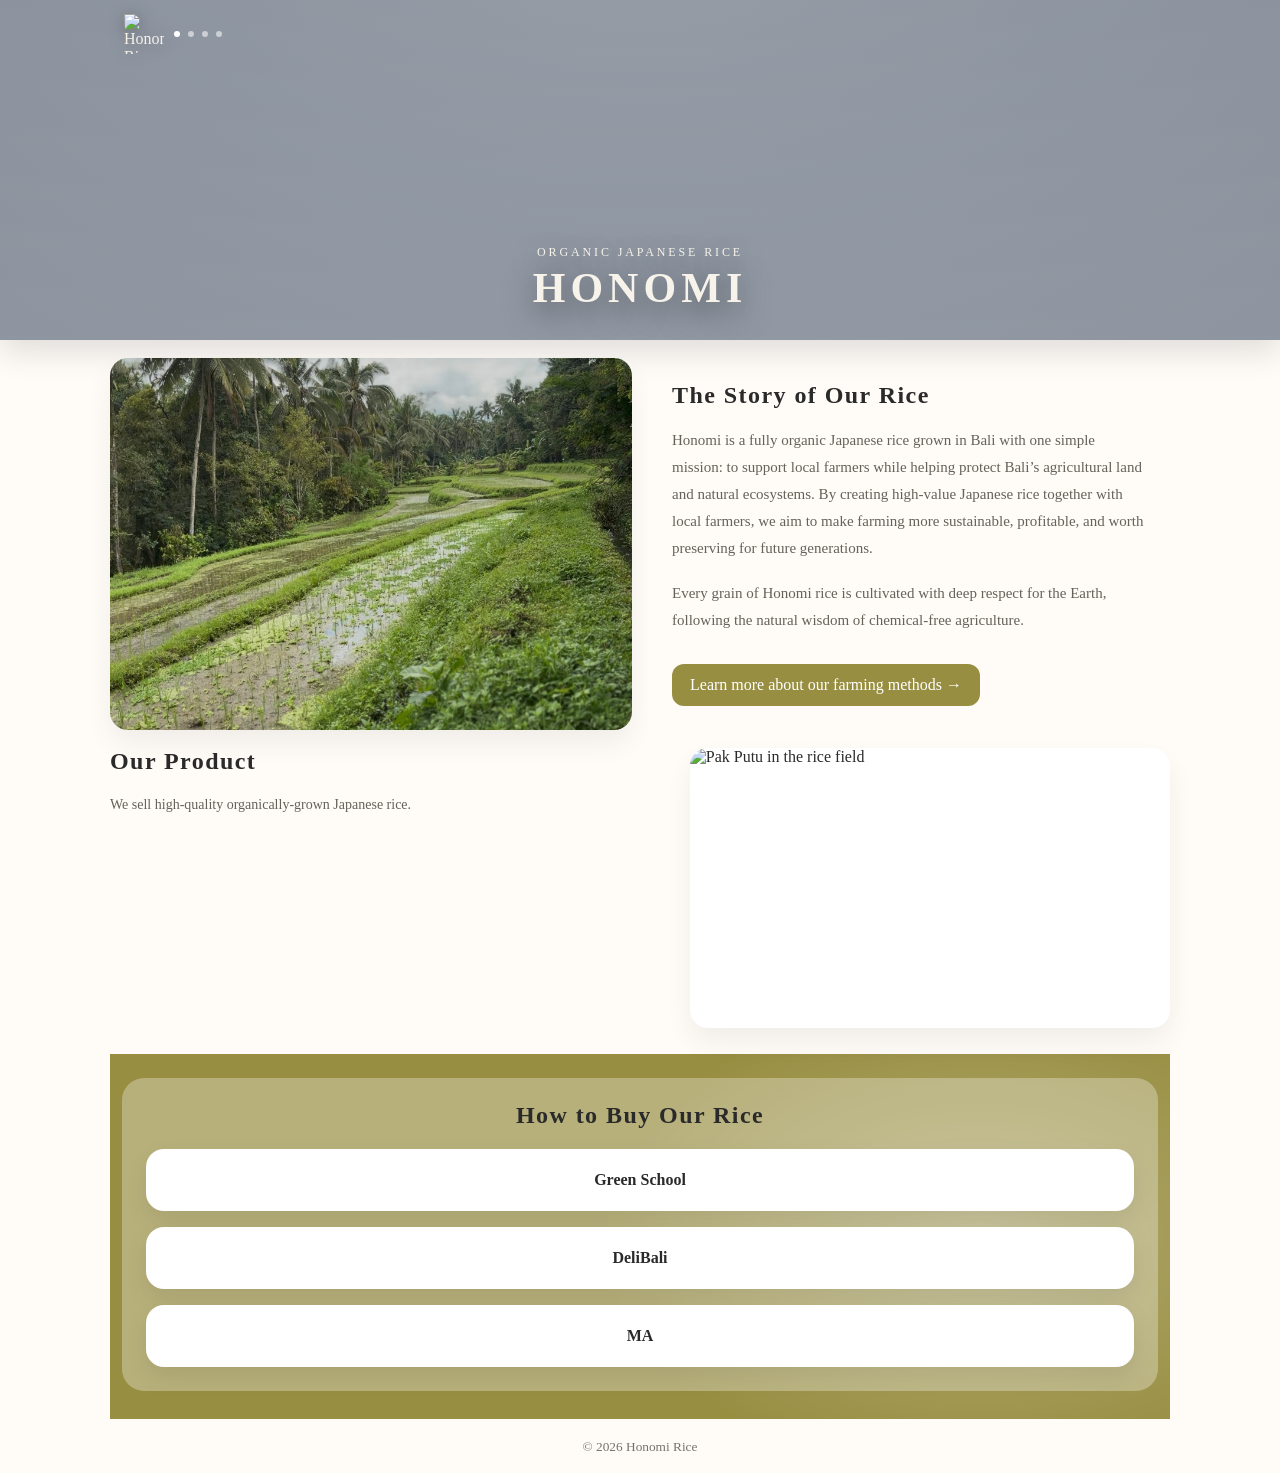
==== commit d940c9b4: "Update index.html" ====
--- a/index.html
+++ b/index.html
@@ -105,14 +105,13 @@
               to support local farmers while helping protect Bali’s
               agricultural land and natural ecosystems. By creating high-value Japanese rice together with local farmers,
               we aim to make farming more sustainable,
-              profitable, and worth preserving for future generations. Every grain of Honomi rice is cultivated with deep respect
+              profitable, and worth preserving for future generations. 
+            </p>
+
+            <p class="intro-text">
+              Every grain of Honomi rice is cultivated with deep respect
               for the Earth, following the natural wisdom of
               chemical-free agriculture.
-            </p>
-
-            <p class="intro-text">
-              We believe truly good rice comes from healthy soil,
-              clean water, and farming methods that work alongside nature.
             </p>
 
             <a class="learn-btn" href="farming-methods.html">
@@ -134,14 +133,11 @@
           <div class="card card--text card--flat">
 
             <h2 class="section-title section-title--left">
-              Pak Putu
+              Our Product
             </h2>
 
             <p class="muted">
-              Introducing Pak Putu,
-              the farmer behind Honomi,
-              who carefully grows and takes care of every grain
-              by hand from start to finish.
+              We sell high-quality organically-grown Japanese rice.
             </p>
 
           </div>
@@ -149,7 +145,7 @@
           <div class="card card--image">
 
             <img
-              src="assets/IMG_0381.jpg"
+              src="assets/IMG_7652 (1).jpg"
               alt="Pak Putu in the rice field"
             />
 
@@ -175,7 +171,7 @@
 
               <a
                 class="buy-link"
-                href="https://www.greenschool.org/"
+                href="https://docs.google.com/forms/d/e/1FAIpQLScZ5jNoCmiqCCOcIXor67InOuZGqrYcBfKRxBd3I6cKdMfrpA/viewform?usp=publish-editor"
                 target="_blank"
               >
                 Green School
@@ -183,7 +179,7 @@
 
               <a
                 class="buy-link"
-                href="https://delibali.com/"
+                href="delibali.html"
                 target="_blank"
               >
                 DeliBali
@@ -191,7 +187,7 @@
 
               <a
                 class="buy-link"
-                href="https://ma-organic.com/"
+                href="https://maps.app.goo.gl/1uEQMP7AKM3h1Lmy5"
                 target="_blank"
               >
                 MA
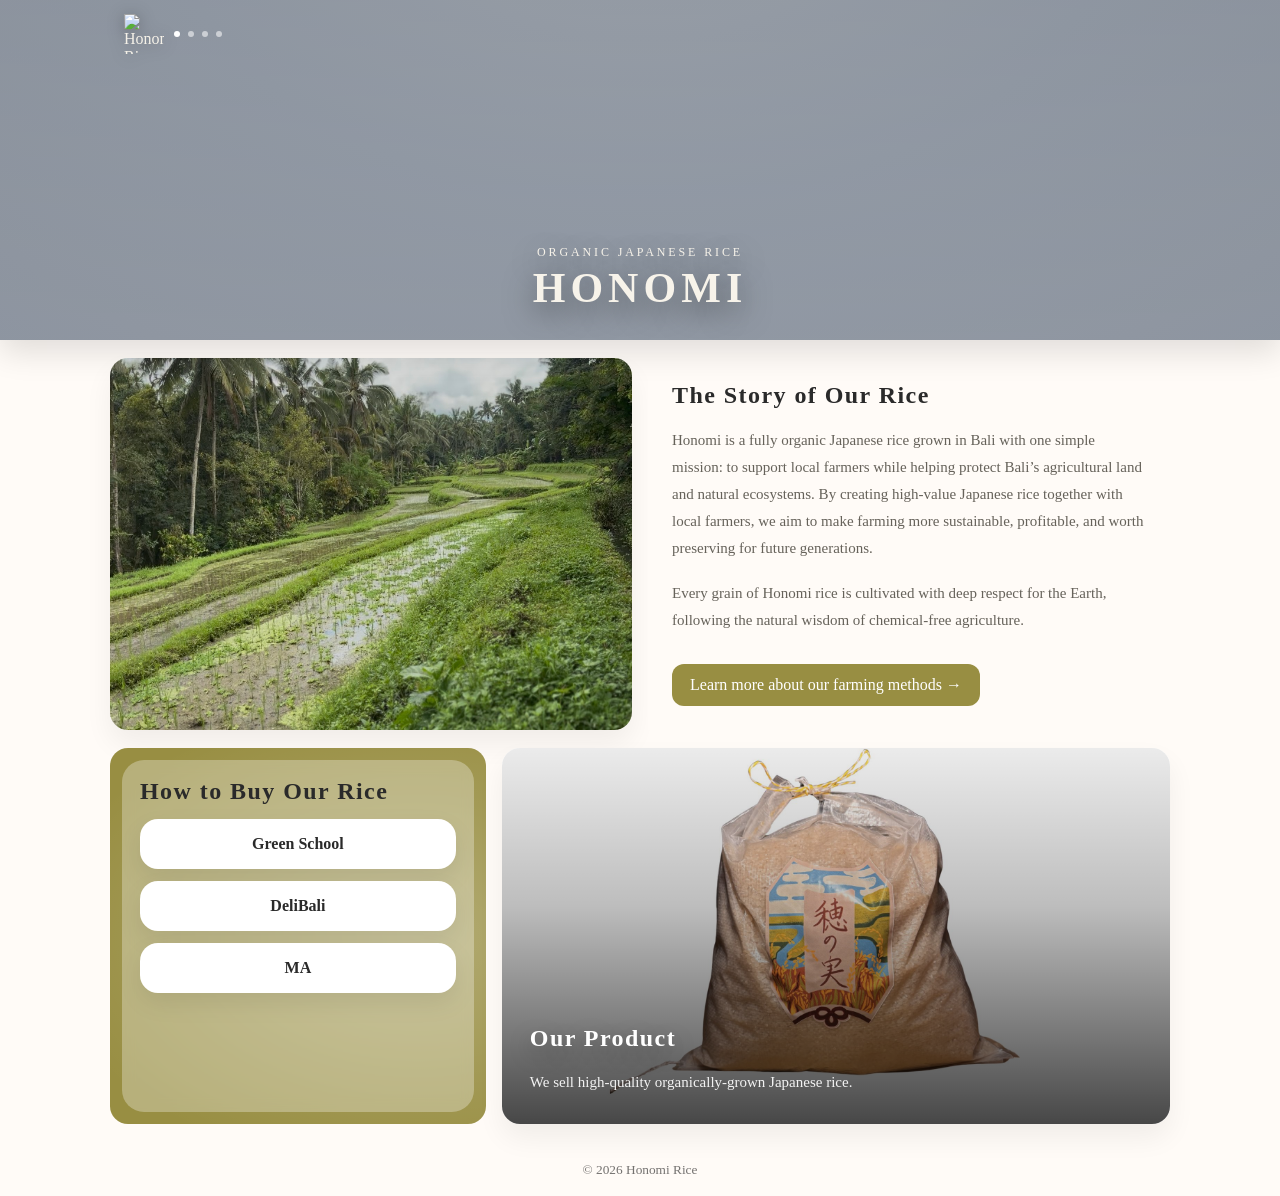
==== commit aa93ce13: "Update Honomi site layout and media behavior" ====
--- a/index.html
+++ b/index.html
@@ -125,73 +125,71 @@
         <!-- ABOUT -->
 
         <section
-          class="two-col"
+          class="two-col product-buy"
           id="about"
-          aria-label="About Honomi Rice"
+          aria-label="About and buy Honomi Rice"
         >
 
-          <div class="card card--text card--flat">
-
-            <h2 class="section-title section-title--left">
-              Our Product
-            </h2>
-
-            <p class="muted">
-              We sell high-quality organically-grown Japanese rice.
-            </p>
-
-          </div>
-
-          <div class="card card--image">
+          <div
+            class="contact"
+            id="contact"
+            aria-label="How to buy Honomi rice"
+          >
+
+            <div class="contact__inner">
+
+              <h2 class="section-title">
+                How to Buy Our Rice
+              </h2>
+
+              <div class="buy-links">
+
+                <a
+                  class="buy-link"
+                  href="https://docs.google.com/forms/d/e/1FAIpQLScZ5jNoCmiqCCOcIXor67InOuZGqrYcBfKRxBd3I6cKdMfrpA/viewform?usp=publish-editor"
+                  target="_blank"
+                >
+                  Green School
+                </a>
+
+                <a
+                  class="buy-link"
+                  href="delibali.html"
+                  target="_blank"
+                >
+                  DeliBali
+                </a>
+
+                <a
+                  class="buy-link"
+                  href="https://maps.app.goo.gl/1uEQMP7AKM3h1Lmy5"
+                  target="_blank"
+                >
+                  MA
+                </a>
+
+              </div>
+
+            </div>
+
+          </div>
+
+          <div class="card card--image product-card">
 
             <img
               src="assets/IMG_7652 (1).jpg"
               alt="Pak Putu in the rice field"
             />
 
-          </div>
-
-        </section>
-
-        <!-- BUY -->
-
-        <section
-          class="contact"
-          id="contact"
-          aria-label="How to buy Honomi rice"
-        >
-
-          <div class="contact__inner">
-
-            <h2 class="section-title">
-              How to Buy Our Rice
-            </h2>
-
-            <div class="buy-links">
-
-              <a
-                class="buy-link"
-                href="https://docs.google.com/forms/d/e/1FAIpQLScZ5jNoCmiqCCOcIXor67InOuZGqrYcBfKRxBd3I6cKdMfrpA/viewform?usp=publish-editor"
-                target="_blank"
-              >
-                Green School
-              </a>
-
-              <a
-                class="buy-link"
-                href="delibali.html"
-                target="_blank"
-              >
-                DeliBali
-              </a>
-
-              <a
-                class="buy-link"
-                href="https://maps.app.goo.gl/1uEQMP7AKM3h1Lmy5"
-                target="_blank"
-              >
-                MA
-              </a>
+            <div class="product-card__overlay">
+
+              <h2 class="section-title section-title--left">
+                Our Product
+              </h2>
+
+              <p>
+                We sell high-quality organically-grown Japanese rice.
+              </p>
 
             </div>
 
--- a/styles.css
+++ b/styles.css
@@ -131,6 +131,10 @@
   color:#f5f1e8;
 }
 
+.hero__top--home{
+  justify-content:flex-start;
+}
+
 .brand{
   display:flex;
   align-items:center;
@@ -144,6 +148,16 @@
   display:flex;
   align-items:center;
   justify-content:center;
+}
+
+.brand__mark--home{
+  border-radius:999px;
+
+  transition:.2s;
+}
+
+.brand__mark--home:hover{
+  transform:translateY(-2px);
 }
 
 .brand__mark img{
@@ -313,6 +327,151 @@
   transform:translateY(-4px);
 }
 
+.offer{
+  cursor:pointer;
+}
+
+/* POPUP */
+
+.popup{
+  position:fixed;
+
+  inset:0;
+
+  background:rgba(0,0,0,.72);
+
+  display:flex;
+  align-items:center;
+  justify-content:center;
+
+  opacity:0;
+  visibility:hidden;
+
+  transition:.25s;
+
+  z-index:9999;
+}
+
+.popup.active{
+  opacity:1;
+  visibility:visible;
+}
+
+.popup__content{
+  position:relative;
+
+  width:min(92vw, 900px);
+
+  border-radius:22px;
+
+  overflow:hidden;
+
+  box-shadow:
+    0 20px 50px rgba(0,0,0,.35);
+}
+
+.popup__content img,
+.popup__content video{
+  width:100%;
+  height:75vh;
+
+  object-fit:cover;
+
+  display:block;
+}
+
+.popup__overlay{
+  position:absolute;
+
+  inset:0;
+
+  display:flex;
+  flex-direction:column;
+  justify-content:flex-end;
+
+  padding:40px;
+
+  background:
+    linear-gradient(
+      to top,
+      rgba(0,0,0,.72),
+      rgba(0,0,0,.15) 55%,
+      rgba(0,0,0,0)
+    );
+
+  color:#fff;
+}
+
+.popup__overlay h2{
+  margin:0 0 12px;
+
+  font-size:34px;
+
+  letter-spacing:.04em;
+
+  text-transform:uppercase;
+}
+
+.popup__overlay p{
+  margin:0;
+
+  max-width:650px;
+
+  line-height:1.8;
+
+  font-size:15px;
+
+  color:rgba(255,255,255,.92);
+}
+
+.popup__close{
+  position:absolute;
+
+  top:16px;
+  right:16px;
+
+  width:44px;
+  height:44px;
+
+  border:none;
+
+  border-radius:999px;
+
+  background:rgba(255,255,255,.18);
+
+  color:#fff;
+
+  font-size:28px;
+
+  cursor:pointer;
+
+  z-index:10;
+
+  backdrop-filter:blur(6px);
+}
+
+.popup__close:hover{
+  background:rgba(255,255,255,.30);
+}
+
+/* MOBILE */
+
+@media (max-width:760px){
+
+  .popup__content img{
+    height:70vh;
+  }
+
+  .popup__overlay{
+    padding:24px;
+  }
+
+  .popup__overlay h2{
+    font-size:24px;
+  }
+
+}
+
 .offer__img{
   width:220px;
   height:220px;
@@ -348,6 +507,12 @@
   gap:16px;
 
   padding:0 0 18px;
+}
+
+.product-buy{
+  grid-template-columns:minmax(220px, .72fr) minmax(0, 1.28fr);
+
+  align-items:stretch;
 }
 
 .two-col .card{
@@ -396,6 +561,268 @@
   object-fit:cover;
 
   min-height:280px;
+}
+
+.product-card{
+  position:relative;
+}
+
+.product-card img{
+  min-height:360px;
+}
+
+.product-card__overlay{
+  position:absolute;
+
+  inset:0;
+
+  display:flex;
+  flex-direction:column;
+  justify-content:flex-end;
+
+  padding:28px;
+
+  background:
+    linear-gradient(
+      to top,
+      rgba(0,0,0,.72),
+      rgba(0,0,0,.26) 58%,
+      rgba(0,0,0,.08)
+    );
+
+  color:#fff;
+}
+
+.product-card__overlay .section-title{
+  color:#fff;
+
+  text-shadow:0 8px 22px rgba(0,0,0,.35);
+}
+
+.product-card__overlay p{
+  max-width:420px;
+
+  margin:0;
+
+  font-size:15px;
+  line-height:1.7;
+
+  color:rgba(255,255,255,.92);
+}
+
+/* FARMER SECTION */
+
+.farmer{
+  position:relative;
+
+  height:520px;
+
+  border-radius:22px;
+
+  overflow:hidden;
+
+  margin-bottom:18px;
+
+  box-shadow:
+    0 18px 40px rgba(0,0,0,.12);
+}
+
+.farmer__image{
+  width:100%;
+  height:100%;
+
+  object-fit:cover;
+
+  object-position:center 10%;
+}
+
+.farmer__overlay{
+  position:absolute;
+  inset:0;
+
+  background:
+    linear-gradient(
+      to top,
+      rgba(0,0,0,.65) 0%,
+      rgba(0,0,0,.15) 45%,
+      rgba(0,0,0,.10) 100%
+    );
+}
+
+.farmer__content{
+  position:absolute;
+
+  inset:0;
+
+  display:flex;
+  flex-direction:column;
+  justify-content:space-between;
+
+  padding:34px;
+
+  color:#fff;
+
+  z-index:2;
+}
+
+.farmer__title{
+  margin:0;
+
+  font-size:38px;
+
+  letter-spacing:.04em;
+
+  text-transform:uppercase;
+
+  text-shadow:
+    0 4px 18px rgba(0,0,0,.35);
+}
+
+.farmer__text{
+  margin:0;
+
+  width:100%;
+
+  font-size:15px;
+
+  line-height:1.7;
+
+  color:rgba(255,255,255,.92);
+
+  max-width:900px;
+}
+
+/* MOBILE */
+
+@media (max-width:760px){
+
+  .farmer{
+    height:420px;
+  }
+
+  .farmer__title{
+    font-size:28px;
+  }
+
+  .farmer__content{
+    padding:22px;
+  }
+
+}
+
+/* PROCESS SECTION */
+
+.process-section{
+  padding:20px 0 40px;
+}
+
+.process-flow{
+  display:flex;
+  align-items:center;
+  gap:18px;
+
+  overflow-x:auto;
+
+  padding-bottom:12px;
+}
+
+.process-card{
+  position:relative;
+
+  width:280px;
+  height:280px;
+
+  border-radius:22px;
+
+  overflow:hidden;
+
+  flex-shrink:0;
+
+  box-shadow:
+    0 16px 36px rgba(0,0,0,.12);
+
+  transition:.25s;
+}
+
+.process-card:hover{
+  transform:translateY(-6px);
+}
+
+.process-card img,
+.process-card video{
+  width:100%;
+  height:100%;
+
+  object-fit:cover;
+
+  display:block;
+}
+
+.process-card__overlay{
+  position:absolute;
+
+  inset:0;
+
+  display:flex;
+  flex-direction:column;
+  justify-content:flex-end;
+
+  padding:20px;
+
+  background:
+    linear-gradient(
+      to top,
+      rgba(0,0,0,.72),
+      rgba(0,0,0,.18) 55%,
+      rgba(0,0,0,0)
+    );
+
+  color:#fff;
+}
+
+.process-card__overlay h3{
+  margin:0 0 8px;
+
+  font-size:18px;
+
+  letter-spacing:.04em;
+
+  text-transform:uppercase;
+}
+
+.process-card__overlay p{
+  margin:0;
+
+  font-size:13px;
+
+  line-height:1.5;
+
+  color:rgba(255,255,255,.92);
+}
+
+.process-arrow{
+  font-size:38px;
+
+  color:#988e42;
+
+  font-weight:700;
+
+  flex-shrink:0;
+}
+
+/* MOBILE */
+
+@media (max-width:520px){
+
+  .process-card{
+    width:160px;
+    height:240px;
+  }
+
+  .process-arrow{
+    font-size:28px;
+  }
+
 }
 
 /* STORY SECTION (NEW) */
@@ -443,6 +870,16 @@
   padding:24px 12px 28px;
 }
 
+.product-buy .contact{
+  margin-top:0;
+
+  border-radius:var(--radius);
+
+  padding:12px;
+
+  overflow:hidden;
+}
+
 .contact__inner{
   background:rgba(255, 255, 255, 0.3);
 
@@ -451,6 +888,18 @@
   padding:24px;
 
   backdrop-filter:blur(6px);
+}
+
+.product-buy .contact__inner{
+  height:100%;
+
+  padding:18px;
+}
+
+.product-buy .contact .section-title{
+  margin-bottom:14px;
+
+  text-align:left;
 }
 
 /* BUY LINKS */
@@ -464,6 +913,12 @@
   margin-top:20px;
 }
 
+.product-buy .buy-links{
+  gap:12px;
+
+  margin-top:0;
+}
+
 .buy-link{
   background:#fff;
 
@@ -483,6 +938,10 @@
   transition:.2s;
 }
 
+.product-buy .buy-link{
+  padding:16px 14px;
+}
+
 .buy-link:hover{
   transform:translateY(-4px);
 }
@@ -509,6 +968,18 @@
     grid-template-columns:1fr;
   }
 
+  .product-buy{
+    grid-template-columns:1fr;
+  }
+
+  .product-card{
+    order:-1;
+  }
+
+  .product-card img{
+    min-height:300px;
+  }
+
   .hero{
     min-height:260px;
   }
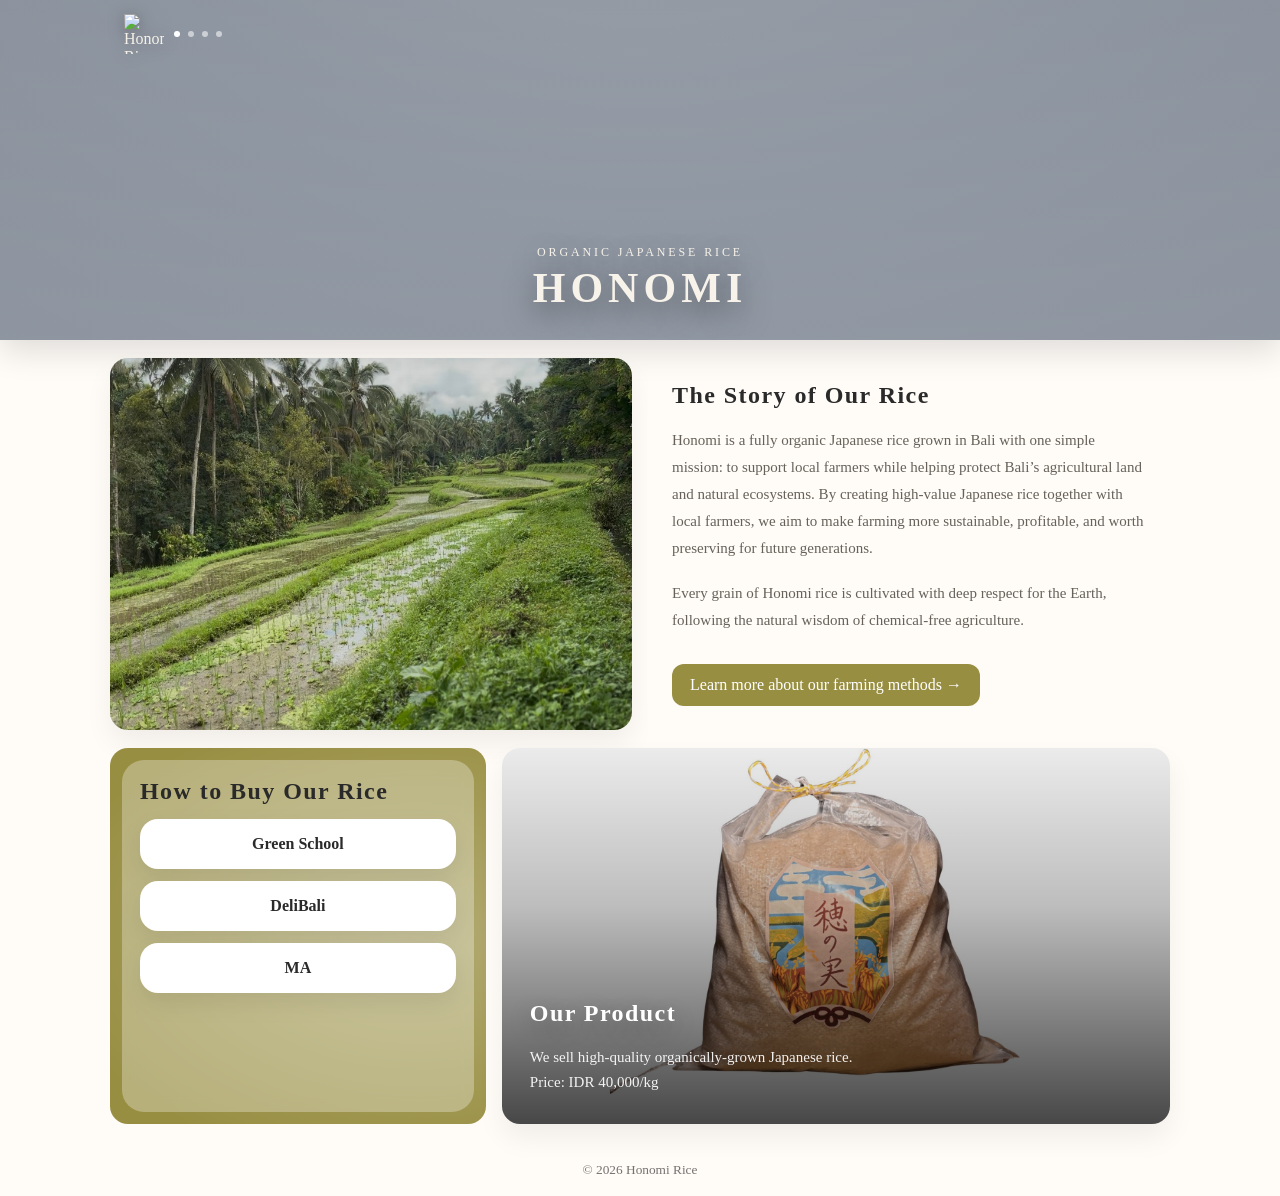
==== commit 1fb5cd62: "Update index.html" ====
--- a/index.html
+++ b/index.html
@@ -190,6 +190,10 @@
               <p>
                 We sell high-quality organically-grown Japanese rice.
               </p>
+              
+              <p>
+                Price: IDR 40,000/kg
+              </p>
 
             </div>
 
